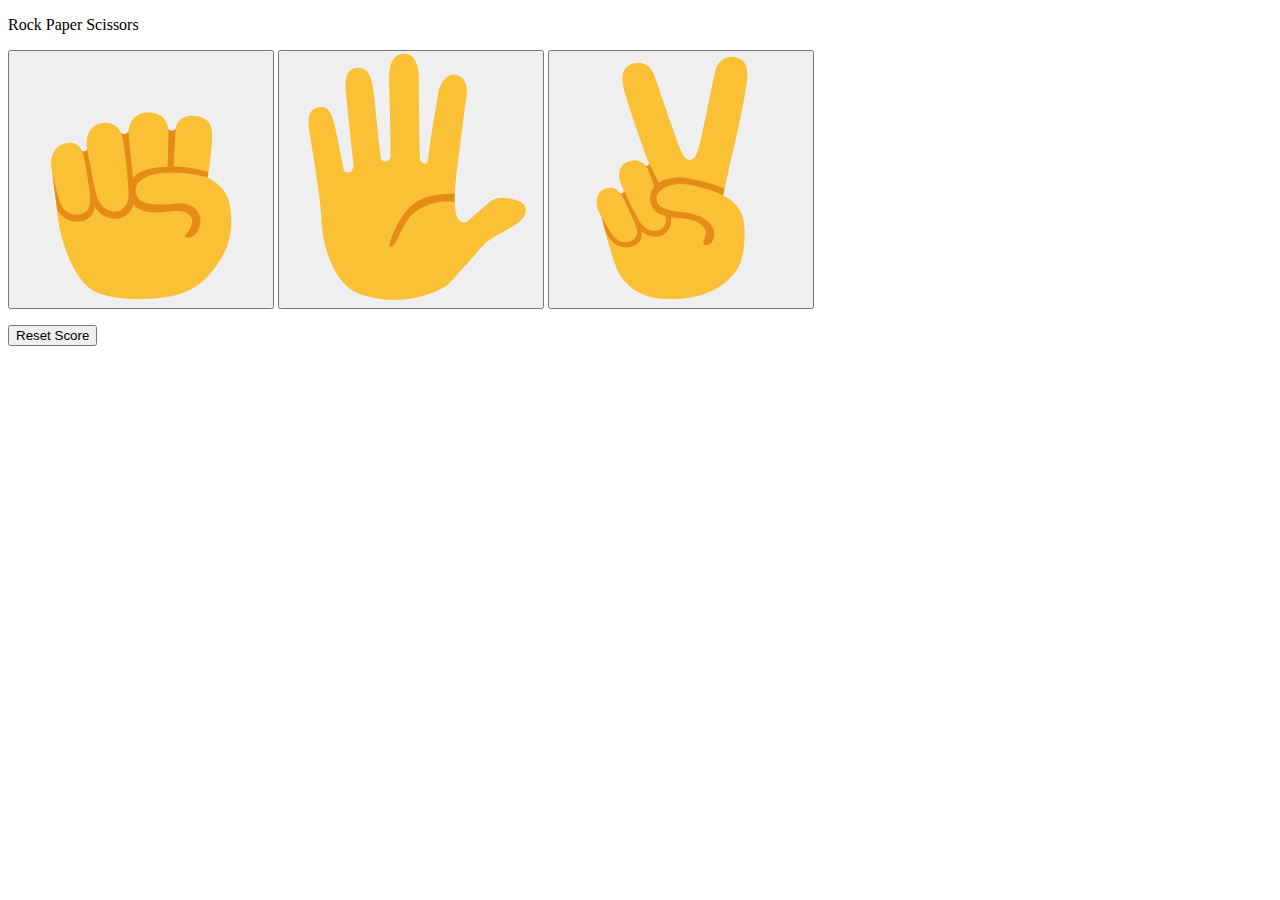
==== 10-RPS.html @ 6c619cd4 "Add files via upload" ====
<!DOCTYPE html>
<html lang="en">
  <head>
    <meta charset="UTF-8">
    <meta name="viewport" content="width=device-width, initial-scale=1.0">
    <title>Rock Paper Scissors</title>
    <link rel="stylesheet" href="styles/10-rps.css">
  </head>
<body>
  <p class="title">Rock Paper Scissors</p>
  <button onclick="
    playGame('Rock');
  " class="moveButt"><img src="images/rock-emoji.png" class="move-icon"></button>

  <button onclick="
    playGame('Paper');

  " class="moveButt"><img src="images/paper-emoji.png" class="move-icon"></button>

  <button onclick="
    playGame('Scissors');
  
  " class="moveButt"><img src="images/scissors-emoji.png" class="move-icon"></button>

  <p class="js-result result"></p>
  <p class="js-moves"></p>

  <p class="js-score score"></p>

  <button onclick="
      score.wins = 0;
      score.losses = 0;
      score.ties = 0;
      localStorage.removeItem('score');
      updateScoreElems();
  " class="reset-score">Reset Score</button>
  <script src="scripts/10-rps.js"></script>
</body>
</html>
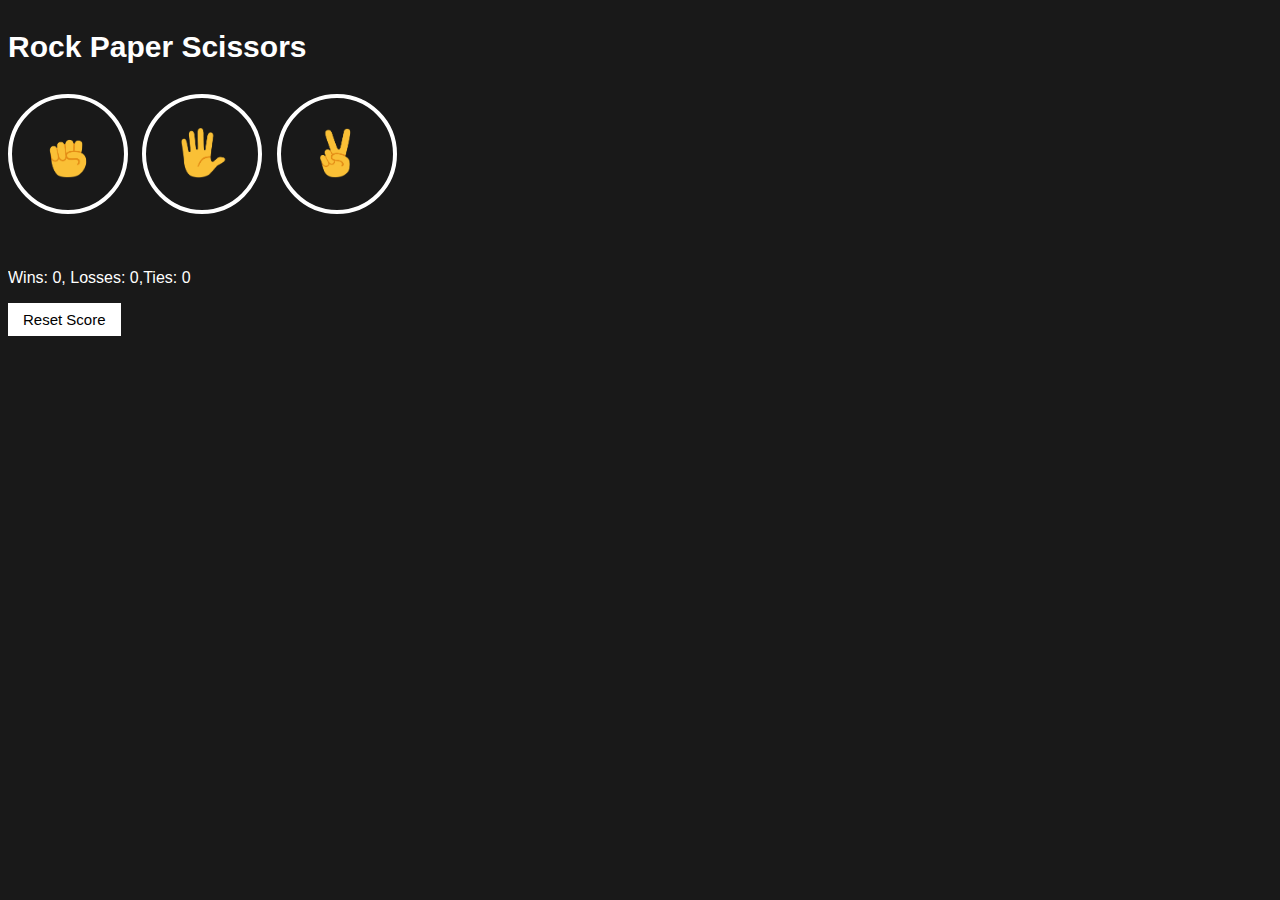
==== commit 1a63c112: "10-RPS.html" ====
--- a/10-RPS.html
+++ b/10-RPS.html
@@ -4,7 +4,7 @@
     <meta charset="UTF-8">
     <meta name="viewport" content="width=device-width, initial-scale=1.0">
     <title>Rock Paper Scissors</title>
-    <link rel="stylesheet" href="styles/10-rps.css">
+    <link rel="stylesheet" href="10-rps.css">
   </head>
 <body>
   <p class="title">Rock Paper Scissors</p>
@@ -34,6 +34,6 @@
       localStorage.removeItem('score');
       updateScoreElems();
   " class="reset-score">Reset Score</button>
-  <script src="scripts/10-rps.js"></script>
+  <script src="10-rps.js"></script>
 </body>
 </html>
--- a/10-rps.css
+++ b/10-rps.css
@@ -0,0 +1,40 @@
+body {
+  background-color: rgb(25,25,25);
+  color: white;
+  font-family: arial;
+
+}
+.title{
+  font-size: 30px;
+  font-weight: bold;
+
+}
+.move-icon{
+  height: 50px;
+}
+.moveButt{
+  background-color: transparent;
+  border: 4px solid white;
+  width: 120px;
+  height: 120px;
+  border-radius: 60px;
+  margin-right: 10px;
+  cursor: pointer;
+
+
+}
+.result{
+  font-size: 25px;
+  font-weight: bold;
+  margin-top: 50px;
+}
+.score{
+  margin-top: 55px;
+}
+.reset-score{
+  background-color: white;
+  border:none;
+  font-size: 15px;
+  padding: 8px 15px;
+  cursor: pointer;
+}